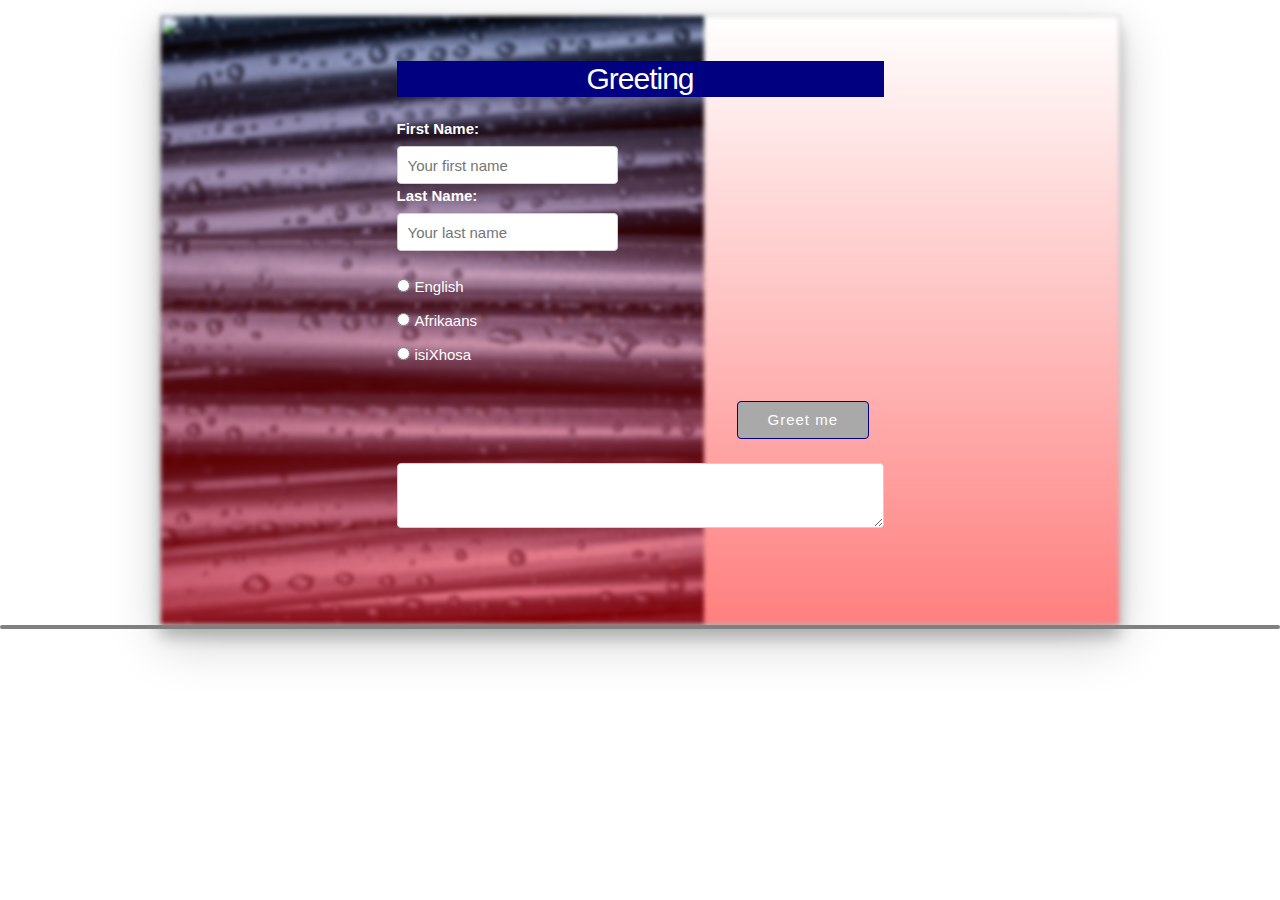
==== index.html @ d9d6151c "initial commit" ====
<!DOCTYPE html>
<html lang="en">

<head>
    <meta charset="UTF-8">
    <meta http-equiv="X-UA-Compatible" content="IE=edge">
    <meta name="viewport" content="width=device-width, initial-scale=1.0">
    <link rel="stylesheet" href="greet.css">
    <!-- <link rel="stylesheet" href="simple-grid.css"> -->
    <link rel="stylesheet" href="skeleton.css">
    <link rel="stylesheet" href="normalize.css">
    <title>Greetings</title>
</head>

<body>
    <div class="container">
        <div class="row">
            <div class="six-columns box greetings">
                <img src="" class="background">
                <h1>Greeting</h1>
                <form id="greetForm">
                <div class="name">
                    <label class="label-body nameInput">First Name:</label> <input type="text"
                        placeholder="Your first name" name="nameInput" required></span>
                    <label class="label-body surnameInput">Last Name:</label> <input type="text"
                        placeholder="Your last name" name="surnameInput" required></span>
                </div>
                <br>
                <div class="language-cover">
                    <label class="">
                        <input type="radio" name="language" class="languageRadioBtn" value="English"><label
                            class="label-body" >English</label>
                    </label>
                    <label for="">
                        <input type="radio" name="language" class="languageRadioBtn" value="Afrikaans"><label
                            class="label-body">Afrikaans</label>
                    </label>
                    <label for="">
                        <input type="radio" name="language" class="languageRadioBtn" value="isiXhosa"><label class="label-body">isiXhosa
                            </label>
                        </label>
                </div>
                <br>
                <div class="greet-me">
                    <button class="button-primary greetBtn">Greet me</button>
                </div>
                <br>
                <div>
                    <textarea name="output" id="" cols="50" rows="5" class="output"></textarea>
                </div>
            </form>
            </div>
        </div>
    </div>

    <div class="theMessage"></div>

</body>
<script src="greet.js"></script>

</html>
---- greet.css ----
/* .name{
    padding-right: 200px;
}
.language-cover{
    padding-right: 200px;
}

input{
    flex: content;
    flex-direction: column;
} */
.box {
    padding: 1.75em;
    border-radius : 0.5em;
    /* border : 1px solid #ddd; */
    height: 100%;
    margin-bottom: 1em;
    margin-top: 1em;
    /* object-fit: cover; */
  } 
.greetings{
    /* background-color: olive; */
    width: fit-content;
     
    /* height: 430px; */
    padding-bottom: 50px;
    margin-left: auto;
    margin-right: auto; 
    
   
}  
img.background{
    background-image: linear-gradient(rgb(9, 255, 0, 0), rgb(255, 0, 0, 0.5)), url("backgroundpic.jpg");
    position: absolute;
    z-index: -2;
    filter: blur(2px);
    box-shadow:0 12px 15px 0 rgba(0,0,0,.24),0 17px 50px 0 rgba(0,0,0,.19); 
    /*object-fit:cover;  */
    height: 100%; 
     width: 100%; 
    background-repeat:no-repeat; 
    left: 0px;
    top: 0px; 
    /* padding-right: 100px;  */
    margin-left: auto;
    margin-right: auto; 
    background-position: cover;

}
h1{
    text-align: center;
    background-color:navy;

}
label, h1{
    color:white;
}
.greet-me{
    padding-left: 340px;
}
input{
    color: black;
}
button{
    background-color: blue;
}
.theMessage{
    /* color: red; */
    display: flex;
    flex-direction: column;
    justify-content: space-around;
    align-items: center;
    border: 2px solid gray;
    background-color: #ebebeb;
    color: #2f2f2f;
    border-radius: 15px;
}
/* .students {
   
  } */
  
  .theMessage div {
    width: 100%;
    padding: 10px;
    text-align: center;
  }
  
  .theMessage div * {
    margin: 5px;
  }
---- simple-grid.css ----
/**
*** SIMPLE GRID
*** (C) ZACH COLE 2016
**/

@import url(https://fonts.googleapis.com/css?family=Lato:400,300,300italic,400italic,700,700italic);

/* UNIVERSAL */

html,
body {
  height: 100%;
  width: 100%;
  margin: 0;
  padding: 0;
  left: 0;
  top: 0;
  font-size: 100%;
}

/* ROOT FONT STYLES */

* {
  font-family: 'Lato', Helvetica, sans-serif;
  color: #333447;
  line-height: 1.5;
}

/* TYPOGRAPHY */

h1 {
  font-size: 2.5rem;
}

h2 {
  font-size: 2rem;
}

h3 {
  font-size: 1.375rem;
}

h4 {
  font-size: 1.125rem;
}

h5 {
  font-size: 1rem;
}

h6 {
  font-size: 0.875rem;
}

p {
  font-size: 1.125rem;
  font-weight: 200;
  line-height: 1.8;
}

.font-light {
  font-weight: 300;
}

.font-regular {
  font-weight: 400;
}

.font-heavy {
  font-weight: 700;
}

/* POSITIONING */

.left {
  text-align: left;
}

.right {
  text-align: right;
}

.center {
  text-align: center;
  margin-left: auto;
  margin-right: auto;
}

.justify {
  text-align: justify;
}

/* ==== GRID SYSTEM ==== */

.container {
  width: 90%;
  margin-left: auto;
  margin-right: auto;
}

.row {
  position: relative;
  width: 100%;
}

.row [class^="col"] {
  float: left;
  margin: 0.5rem 2%;
  min-height: 0.125rem;
}

.col-1,
.col-2,
.col-3,
.col-4,
.col-5,
.col-6,
.col-7,
.col-8,
.col-9,
.col-10,
.col-11,
.col-12 {
  width: 96%;
}

.col-1-sm {
  width: 4.33%;
}

.col-2-sm {
  width: 12.66%;
}

.col-3-sm {
  width: 21%;
}

.col-4-sm {
  width: 29.33%;
}

.col-5-sm {
  width: 37.66%;
}

.col-6-sm {
  width: 46%;
}

.col-7-sm {
  width: 54.33%;
}

.col-8-sm {
  width: 62.66%;
}

.col-9-sm {
  width: 71%;
}

.col-10-sm {
  width: 79.33%;
}

.col-11-sm {
  width: 87.66%;
}

.col-12-sm {
  width: 96%;
}

.row::after {
	content: "";
	display: table;
	clear: both;
}

.hidden-sm {
  display: none;
}

@media only screen and (min-width: 33.75em) {  /* 540px */
  .container {
    width: 80%;
  }
}

@media only screen and (min-width: 45em) {  /* 720px */
  .col-1 {
    width: 4.33%;
  }

  .col-2 {
    width: 12.66%;
  }

  .col-3 {
    width: 21%;
  }

  .col-4 {
    width: 29.33%;
  }

  .col-5 {
    width: 37.66%;
  }

  .col-6 {
    width: 46%;
  }

  .col-7 {
    width: 54.33%;
  }

  .col-8 {
    width: 62.66%;
  }

  .col-9 {
    width: 71%;
  }

  .col-10 {
    width: 79.33%;
  }

  .col-11 {
    width: 87.66%;
  }

  .col-12 {
    width: 96%;
  }

  .hidden-sm {
    display: block;
  }
}

@media only screen and (min-width: 60em) { /* 960px */
  .container {
    width: 75%;
    max-width: 60rem;
  }
}
---- skeleton.css ----
/*
* Skeleton V2.0.4
* Copyright 2014, Dave Gamache
* www.getskeleton.com
* Free to use under the MIT license.
* http://www.opensource.org/licenses/mit-license.php
* 12/29/2014
*/


/* Table of contents
––––––––––––––––––––––––––––––––––––––––––––––––––
- Grid
- Base Styles
- Typography
- Links
- Buttons
- Forms
- Lists
- Code
- Tables
- Spacing
- Utilities
- Clearing
- Media Queries
*/


/* Grid
–––––––––––––––––––––––––––––––––––––––––––––––––– */
.container {
  position: relative;
  width: 100%;
  max-width: 960px;
  margin: 0 auto;
  padding: 0 20px;
  box-sizing: border-box; }
.column,
.columns {
  width: 100%;
  float: left;
  box-sizing: border-box; }

/* For devices larger than 400px */
@media (min-width: 400px) {
  .container {
    width: 85%;
    padding: 0; }
}

/* For devices larger than 550px */
@media (min-width: 550px) {
  .container {
    width: 80%; }
  .column,
  .columns {
    margin-left: 4%; }
  .column:first-child,
  .columns:first-child {
    margin-left: 0; }

  .one.column,
  .one.columns                    { width: 4.66666666667%; }
  .two.columns                    { width: 13.3333333333%; }
  .three.columns                  { width: 22%;            }
  .four.columns                   { width: 30.6666666667%; }
  .five.columns                   { width: 39.3333333333%; }
  .six.columns                    { width: 48%;            }
  .seven.columns                  { width: 56.6666666667%; }
  .eight.columns                  { width: 65.3333333333%; }
  .nine.columns                   { width: 74.0%;          }
  .ten.columns                    { width: 82.6666666667%; }
  .eleven.columns                 { width: 91.3333333333%; }
  .twelve.columns                 { width: 100%; margin-left: 0; }

  .one-third.column               { width: 30.6666666667%; }
  .two-thirds.column              { width: 65.3333333333%; }

  .one-half.column                { width: 48%; }

  /* Offsets */
  .offset-by-one.column,
  .offset-by-one.columns          { margin-left: 8.66666666667%; }
  .offset-by-two.column,
  .offset-by-two.columns          { margin-left: 17.3333333333%; }
  .offset-by-three.column,
  .offset-by-three.columns        { margin-left: 26%;            }
  .offset-by-four.column,
  .offset-by-four.columns         { margin-left: 34.6666666667%; }
  .offset-by-five.column,
  .offset-by-five.columns         { margin-left: 43.3333333333%; }
  .offset-by-six.column,
  .offset-by-six.columns          { margin-left: 52%;            }
  .offset-by-seven.column,
  .offset-by-seven.columns        { margin-left: 60.6666666667%; }
  .offset-by-eight.column,
  .offset-by-eight.columns        { margin-left: 69.3333333333%; }
  .offset-by-nine.column,
  .offset-by-nine.columns         { margin-left: 78.0%;          }
  .offset-by-ten.column,
  .offset-by-ten.columns          { margin-left: 86.6666666667%; }
  .offset-by-eleven.column,
  .offset-by-eleven.columns       { margin-left: 95.3333333333%; }

  .offset-by-one-third.column,
  .offset-by-one-third.columns    { margin-left: 34.6666666667%; }
  .offset-by-two-thirds.column,
  .offset-by-two-thirds.columns   { margin-left: 69.3333333333%; }

  .offset-by-one-half.column,
  .offset-by-one-half.columns     { margin-left: 52%; }

}


/* Base Styles
–––––––––––––––––––––––––––––––––––––––––––––––––– */
/* NOTE
html is set to 62.5% so that all the REM measurements throughout Skeleton
are based on 10px sizing. So basically 1.5rem = 15px :) */
html {
  font-size: 62.5%; }
body {
  font-size: 1.5em; /* currently ems cause chrome bug misinterpreting rems on body element */
  line-height: 1.6;
  font-weight: 400;
  font-family: "Raleway", "HelveticaNeue", "Helvetica Neue", Helvetica, Arial, sans-serif;
  color: #222; }


/* Typography
–––––––––––––––––––––––––––––––––––––––––––––––––– */
h1, h2, h3, h4, h5, h6 {
  margin-top: 0;
  margin-bottom: 2rem;
  font-weight: 300; }
h1 { font-size: 4.0rem; line-height: 1.2;  letter-spacing: -.1rem;}
h2 { font-size: 3.6rem; line-height: 1.25; letter-spacing: -.1rem; }
h3 { font-size: 3.0rem; line-height: 1.3;  letter-spacing: -.1rem; }
h4 { font-size: 2.4rem; line-height: 1.35; letter-spacing: -.08rem; }
h5 { font-size: 1.8rem; line-height: 1.5;  letter-spacing: -.05rem; }
h6 { font-size: 1.5rem; line-height: 1.6;  letter-spacing: 0; }

/* Larger than phablet */
@media (min-width: 550px) {
  h1 { font-size: 5.0rem; }
  h2 { font-size: 4.2rem; }
  h3 { font-size: 3.6rem; }
  h4 { font-size: 3.0rem; }
  h5 { font-size: 2.4rem; }
  h6 { font-size: 1.5rem; }
}

p {
  margin-top: 0; }


/* Links
–––––––––––––––––––––––––––––––––––––––––––––––––– */
a {
  color: #1EAEDB; }
a:hover {
  color: #0FA0CE; }


/* Buttons
–––––––––––––––––––––––––––––––––––––––––––––––––– */
.button,
button,
input[type="submit"],
input[type="reset"],
input[type="button"] {
  display: inline-block;
  height: 38px;
  padding: 0 30px;
  color: #555;
  text-align: center;
  font-size: 11px;
  font-weight: 600;
  line-height: 38px;
  letter-spacing: .1rem;
  text-transform: uppercase;
  text-decoration: none;
  white-space: nowrap;
  background-color: transparent;
  border-radius: 4px;
  border: 1px solid #bbb;
  cursor: pointer;
  box-sizing: border-box; }
.button:hover,
button:hover,
input[type="submit"]:hover,
input[type="reset"]:hover,
input[type="button"]:hover,
.button:focus,
button:focus,
input[type="submit"]:focus,
input[type="reset"]:focus,
input[type="button"]:focus {
  color: #333;
  border-color: #888;
  outline: 0; }
.button.button-primary,
button.button-primary,
input[type="submit"].button-primary,
input[type="reset"].button-primary,
input[type="button"].button-primary {
  color: #FFF;
   background-color:darkgray; 
  border-color:navy; } 
.button.button-primary:hover,
button.button-primary:hover,
input[type="submit"].button-primary:hover,
input[type="reset"].button-primary:hover,
input[type="button"].button-primary:hover,
.button.button-primary:focus,
button.button-primary:focus,
input[type="submit"].button-primary:focus,
input[type="reset"].button-primary:focus,
input[type="button"].button-primary:focus {
  color: #FFF;
  background-color: navy;
  border-color: #1EAEDB; }


/* Forms
–––––––––––––––––––––––––––––––––––––––––––––––––– */
input[type="email"],
input[type="number"],
input[type="search"],
input[type="text"],
input[type="tel"],
input[type="url"],
input[type="password"],
textarea,
select {
  height: 38px;
  padding: 6px 10px; /* The 6px vertically centers text on FF, ignored by Webkit */
  background-color: #fff;
  border: 1px solid #D1D1D1;
  border-radius: 4px;
  box-shadow: none;
  box-sizing: border-box; }
/* Removes awkward default styles on some inputs for iOS */
input[type="email"],
input[type="number"],
input[type="search"],
input[type="text"],
input[type="tel"],
input[type="url"],
input[type="password"],
textarea {
  -webkit-appearance: none;
     -moz-appearance: none;
          appearance: none; }
textarea {
  min-height: 65px;
  padding-top: 6px;
  padding-bottom: 6px; }
input[type="email"]:focus,
input[type="number"]:focus,
input[type="search"]:focus,
input[type="text"]:focus,
input[type="tel"]:focus,
input[type="url"]:focus,
input[type="password"]:focus,
textarea:focus,
select:focus {
  border: 1px solid #33C3F0;
  outline: 0; }
label,
legend {
  display: block;
  margin-bottom: .5rem;
  font-weight: 600; }
fieldset {
  padding: 0;
  border-width: 0; }
input[type="checkbox"],
input[type="radio"] {
  display: inline; }
label > .label-body {
  display: inline-block;
  margin-left: .5rem;
  font-weight: normal; }


/* Lists
–––––––––––––––––––––––––––––––––––––––––––––––––– */
ul {
  list-style: circle inside; }
ol {
  list-style: decimal inside; }
ol, ul {
  padding-left: 0;
  margin-top: 0; }
ul ul,
ul ol,
ol ol,
ol ul {
  margin: 1.5rem 0 1.5rem 3rem;
  font-size: 90%; }
li {
  margin-bottom: 1rem; }


/* Code
–––––––––––––––––––––––––––––––––––––––––––––––––– */
code {
  padding: .2rem .5rem;
  margin: 0 .2rem;
  font-size: 90%;
  white-space: nowrap;
  background: #F1F1F1;
  border: 1px solid #E1E1E1;
  border-radius: 4px; }
pre > code {
  display: block;
  padding: 1rem 1.5rem;
  white-space: pre; }


/* Tables
–––––––––––––––––––––––––––––––––––––––––––––––––– */
th,
td {
  padding: 12px 15px;
  text-align: left;
  border-bottom: 1px solid #E1E1E1; }
th:first-child,
td:first-child {
  padding-left: 0; }
th:last-child,
td:last-child {
  padding-right: 0; }


/* Spacing
–––––––––––––––––––––––––––––––––––––––––––––––––– */
button,
.button {
  margin-bottom: 1rem; }
input,
textarea,
select,
fieldset {
  margin-bottom: 1.5rem; }
pre,
blockquote,
dl,
figure,
table,
p,
ul,
ol,
form {
  margin-bottom: 2.5rem; }


/* Utilities
–––––––––––––––––––––––––––––––––––––––––––––––––– */
.u-full-width {
  width: 100%;
  box-sizing: border-box; }
.u-max-full-width {
  max-width: 100%;
  box-sizing: border-box; }
.u-pull-right {
  float: right; }
.u-pull-left {
  float: left; }


/* Misc
–––––––––––––––––––––––––––––––––––––––––––––––––– */
hr {
  margin-top: 3rem;
  margin-bottom: 3.5rem;
  border-width: 0;
  border-top: 1px solid #E1E1E1; }


/* Clearing
–––––––––––––––––––––––––––––––––––––––––––––––––– */

/* Self Clearing Goodness */
.container:after,
.row:after,
.u-cf {
  content: "";
  display: table;
  clear: both; }


/* Media Queries
–––––––––––––––––––––––––––––––––––––––––––––––––– */
/*
Note: The best way to structure the use of media queries is to create the queries
near the relevant code. For example, if you wanted to change the styles for buttons
on small devices, paste the mobile query code up in the buttons section and style it
there.
*/


/* Larger than mobile */
@media (min-width: 400px) {}

/* Larger than phablet (also point when grid becomes active) */
@media (min-width: 550px) {}

/* Larger than tablet */
@media (min-width: 750px) {}

/* Larger than desktop */
@media (min-width: 1000px) {}

/* Larger than Desktop HD */
@media (min-width: 1200px) {}
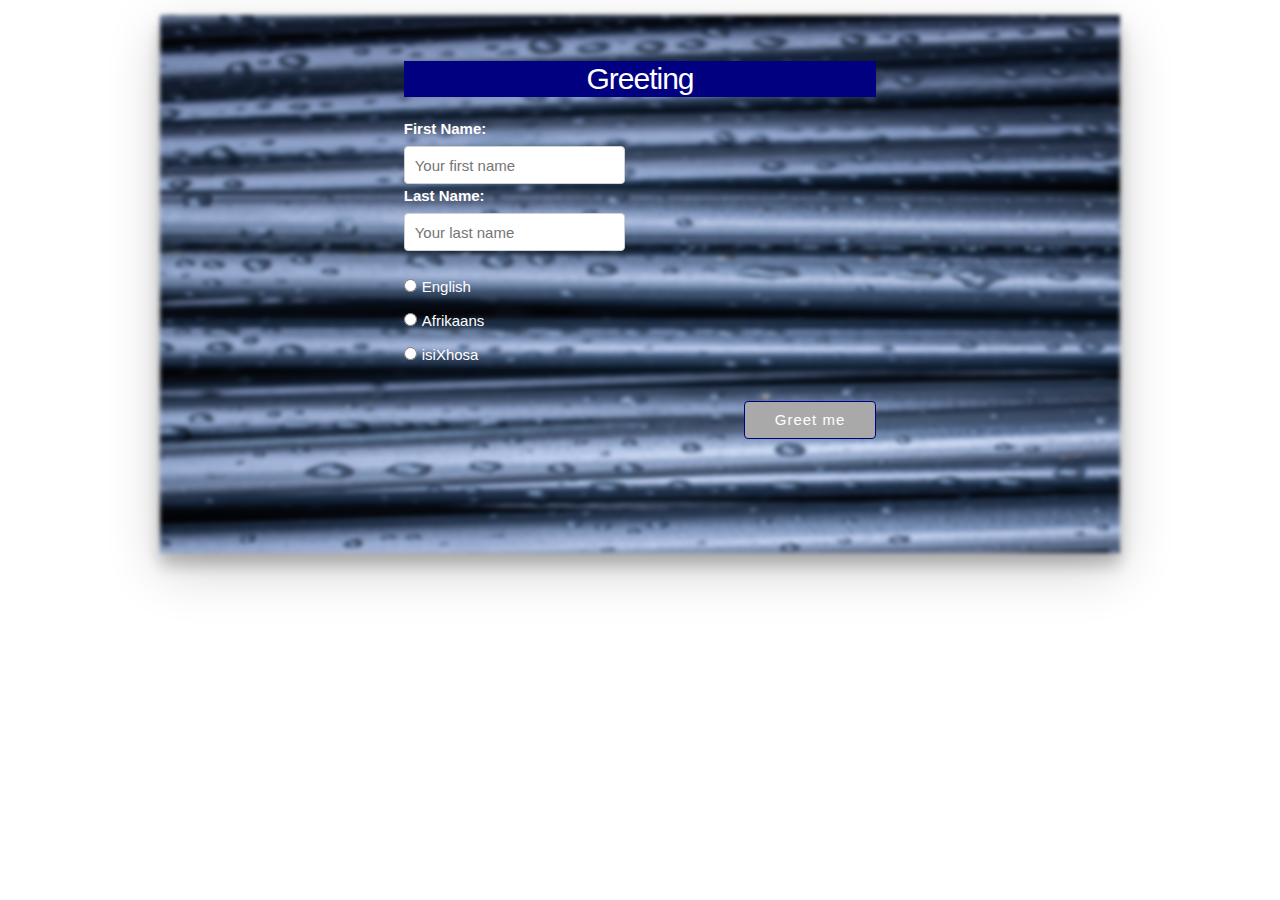
==== commit d499ceaf: "Changes to greet widget" ====
--- a/index.html
+++ b/index.html
@@ -16,7 +16,7 @@
     <div class="container">
         <div class="row">
             <div class="six-columns box greetings">
-                <img src="" class="background">
+                <img src="backgroundpic.jpg" class="background">
                 <h1>Greeting</h1>
                 <form id="greetForm">
                 <div class="name">
@@ -46,16 +46,18 @@
                 </div>
                 <br>
                 <div>
-                    <textarea name="output" id="" cols="50" rows="5" class="output"></textarea>
+                    <!-- <textarea name="output" id="" cols="50" rows="5" class="output"></textarea> -->
                 </div>
             </form>
             </div>
         </div>
     </div>
-
+    <br>
+    <br>
     <div class="theMessage"></div>
 
 </body>
 <script src="greet.js"></script>
+<script src="ffgreet.js"></script>
 
 </html>--- a/greet.css
+++ b/greet.css
@@ -30,7 +30,7 @@
    
 }  
 img.background{
-    background-image: linear-gradient(rgb(9, 255, 0, 0), rgb(255, 0, 0, 0.5)), url("backgroundpic.jpg");
+    /* background-image: url("backgroundpic.jpg"); */
     position: absolute;
     z-index: -2;
     filter: blur(2px);
@@ -71,18 +71,18 @@
     justify-content: space-around;
     align-items: center;
     border: 2px solid gray;
-    background-color: #ebebeb;
+    background-color: #f3e0e0;
     color: #2f2f2f;
-    border-radius: 15px;
+    border-radius: 5px;
 }
 /* .students {
    
   } */
   
   .theMessage div {
-    width: 100%;
+    width: 50%;
     padding: 10px;
-    text-align: center;
+    text-align:left;
   }
   
   .theMessage div * {
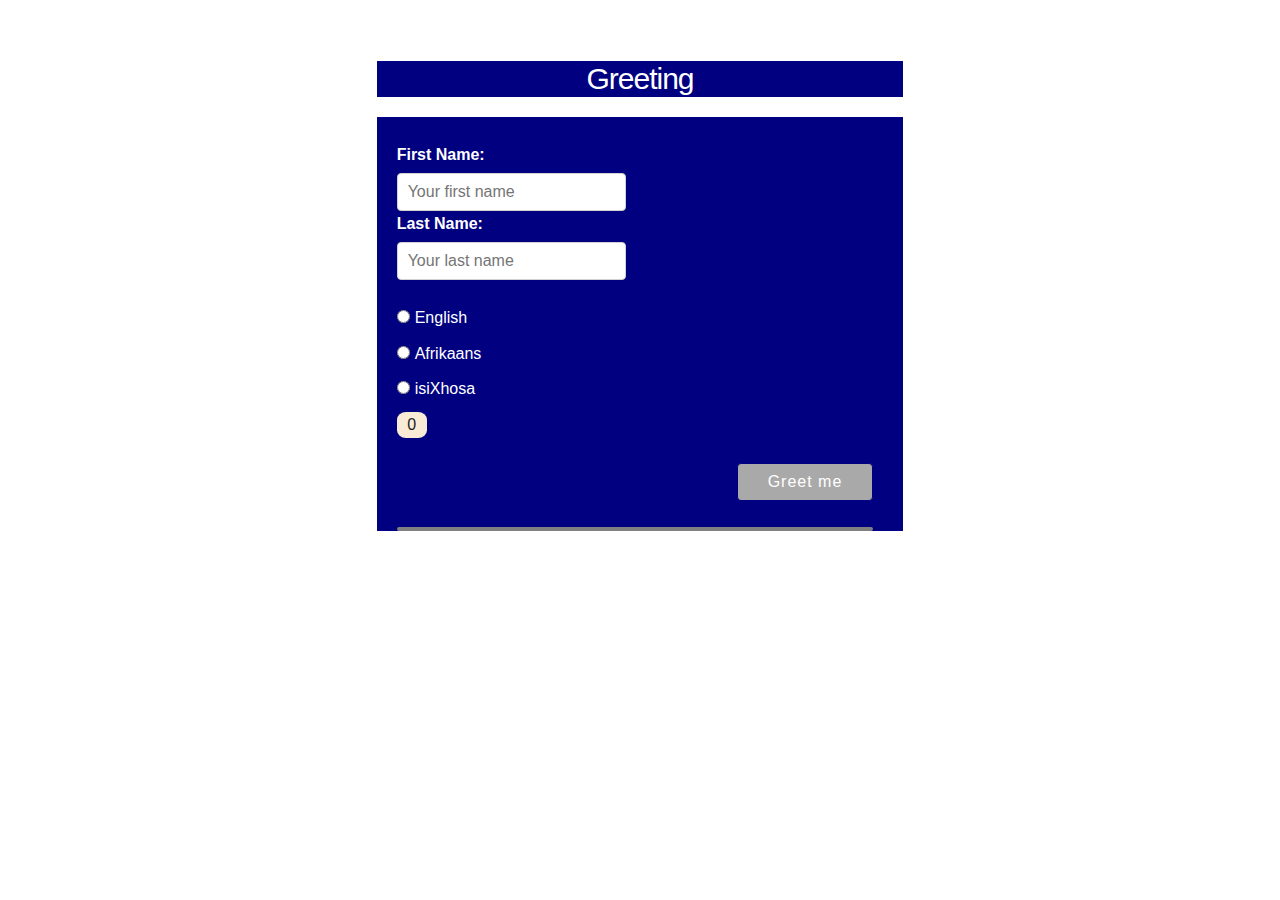
==== commit d5d84cad: "changes to greet dom" ====
--- a/index.html
+++ b/index.html
@@ -1,6 +1,5 @@
 <!DOCTYPE html>
 <html lang="en">
-
 <head>
     <meta charset="UTF-8">
     <meta http-equiv="X-UA-Compatible" content="IE=edge">
@@ -11,19 +10,20 @@
     <link rel="stylesheet" href="normalize.css">
     <title>Greetings</title>
 </head>
-
 <body>
     <div class="container">
         <div class="row">
             <div class="six-columns box greetings">
-                <img src="backgroundpic.jpg" class="background">
+                <!-- <img src="backgroundpic.jpg" class="background"> -->
                 <h1>Greeting</h1>
                 <form id="greetForm">
+                    <div class="errorMessage"></div>
+                    <div class="warningMessage"></div>
                 <div class="name">
                     <label class="label-body nameInput">First Name:</label> <input type="text"
-                        placeholder="Your first name" name="nameInput" required></span>
+                        placeholder="Your first name" name="nameInput" ></span>
                     <label class="label-body surnameInput">Last Name:</label> <input type="text"
-                        placeholder="Your last name" name="surnameInput" required></span>
+                        placeholder="Your last name" name="surnameInput" ></span>
                 </div>
                 <br>
                 <div class="language-cover">
@@ -40,24 +40,26 @@
                             </label>
                         </label>
                 </div>
+                <div class="output">
+                  
+                   </div>
                 <br>
                 <div class="greet-me">
                     <button class="button-primary greetBtn">Greet me</button>
+                    <!-- <button id="clear" class="button-primary">Clear</button> -->
                 </div>
                 <br>
-                <div>
-                    <!-- <textarea name="output" id="" cols="50" rows="5" class="output"></textarea> -->
-                </div>
+               
+                <div class="theMessage"></div>
             </form>
             </div>
         </div>
     </div>
     <br>
     <br>
-    <div class="theMessage"></div>
+    
 
+    <script src="ffgreet.js"></script>
+    <script src="greet.js"></script>
 </body>
-<script src="greet.js"></script>
-<script src="ffgreet.js"></script>
-
 </html>--- a/greet.css
+++ b/greet.css
@@ -26,7 +26,7 @@
     padding-bottom: 50px;
     margin-left: auto;
     margin-right: auto; 
-    
+    font-family:-apple-system, BlinkMacSystemFont, 'Segoe UI', Roboto, Oxygen, Ubuntu, Cantarell, 'Open Sans', 'Helvetica Neue', sans-serif;
    
 }  
 img.background{
@@ -57,30 +57,38 @@
 }
 .greet-me{
     padding-left: 340px;
+    margin-right: 30px;
 }
 input{
     color: black;
 }
 button{
     background-color: blue;
+  
 }
 .theMessage{
     /* color: red; */
-    display: flex;
+    display: flex; 
     flex-direction: column;
-    justify-content: space-around;
+    /* justify-content: space-around; */
     align-items: center;
     border: 2px solid gray;
     background-color: #f3e0e0;
     color: #2f2f2f;
     border-radius: 5px;
+    margin-right: 30px;
+    
 }
-/* .students {
-   
-  } */
+.output{
+    background-color: antiquewhite;
+    border-radius: 30%;
+    width: 30px;
+    text-align: center;
+
+}
   
   .theMessage div {
-    width: 50%;
+    width: 100%;
     padding: 10px;
     text-align:left;
   }
@@ -88,3 +96,28 @@
   .theMessage div * {
     margin: 5px;
   }
+  form{
+    padding-left: 20px;
+    background-color:navy
+  }
+  textarea{
+      width: 50px; 
+      height: 2px; 
+      border-radius: 50%;
+      text-align: center;
+     
+  }
+  form{
+      padding-top: 25px;
+      font-size: medium;
+  }
+  .errorMessage{
+      color: red;
+      text-align: center;
+      font-size: medium;
+  }
+  .warningMessage{
+      color: orange;
+      text-align: center;
+      font-size:medium;
+  }
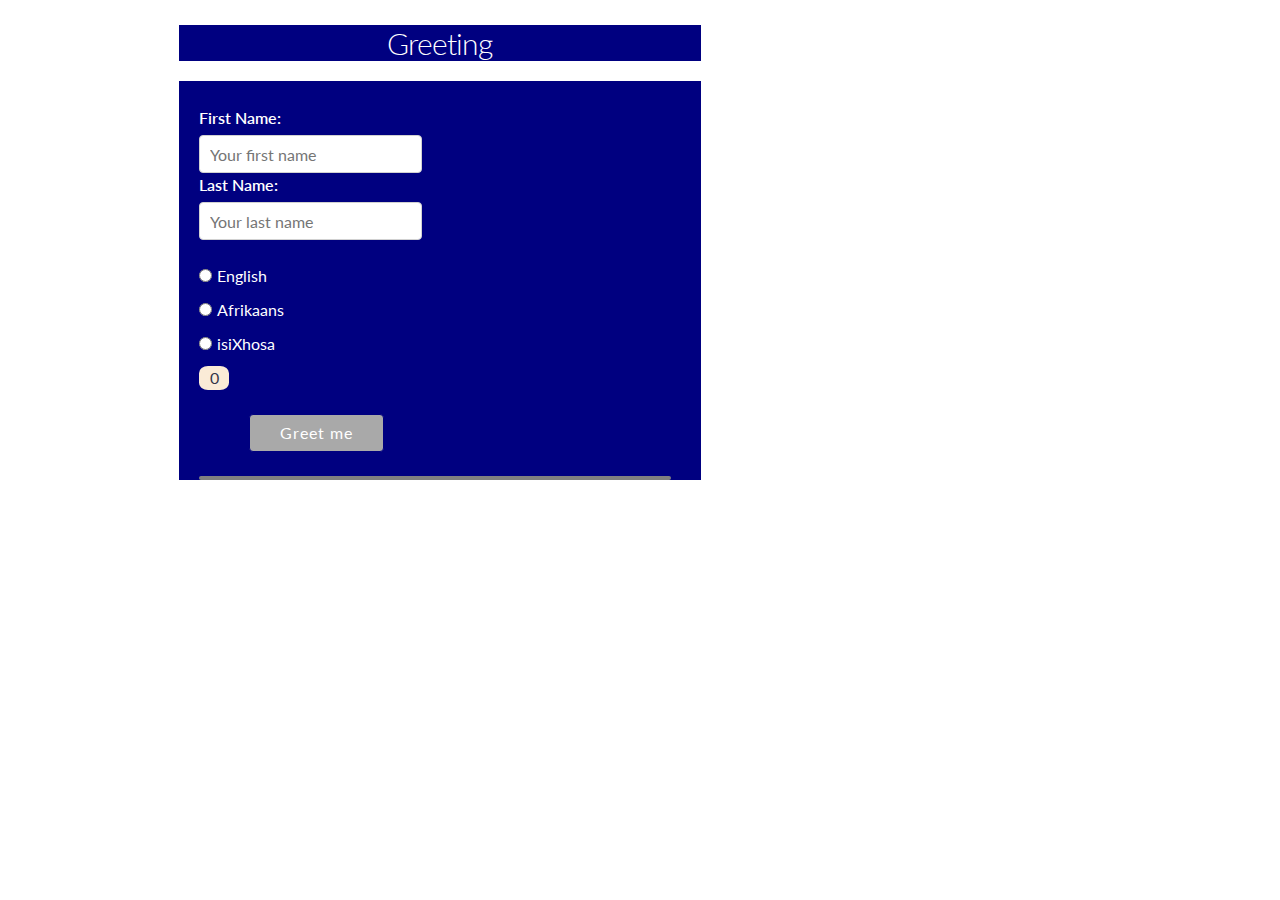
==== commit 680ec23f: "responsiveness" ====
--- a/index.html
+++ b/index.html
@@ -5,7 +5,7 @@
     <meta http-equiv="X-UA-Compatible" content="IE=edge">
     <meta name="viewport" content="width=device-width, initial-scale=1.0">
     <link rel="stylesheet" href="greet.css">
-    <!-- <link rel="stylesheet" href="simple-grid.css"> -->
+     <link rel="stylesheet" href="simple-grid.css"> 
     <link rel="stylesheet" href="skeleton.css">
     <link rel="stylesheet" href="normalize.css">
     <title>Greetings</title>
@@ -13,7 +13,7 @@
 <body>
     <div class="container">
         <div class="row">
-            <div class="six-columns box greetings">
+            <div class="col-7 greetings">
                 <!-- <img src="backgroundpic.jpg" class="background"> -->
                 <h1>Greeting</h1>
                 <form id="greetForm">
--- a/greet.css
+++ b/greet.css
@@ -56,8 +56,8 @@
     color:white;
 }
 .greet-me{
-    padding-left: 340px;
-    margin-right: 30px;
+    padding-left: 50px; 
+   
 }
 input{
     color: black;
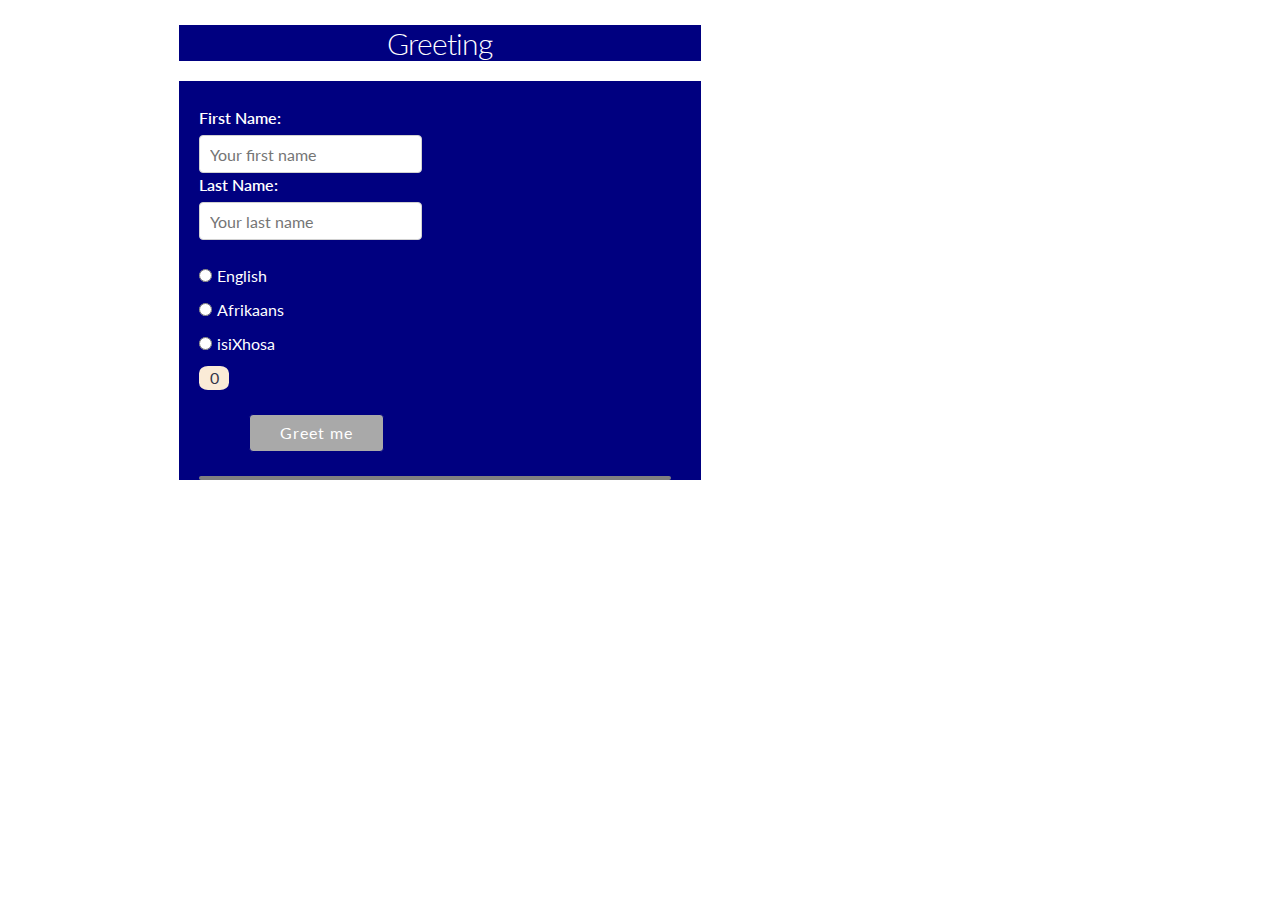
==== commit 44c78e9d: "latest changes" ====
--- a/index.html
+++ b/index.html
@@ -14,7 +14,7 @@
     <div class="container">
         <div class="row">
             <div class="col-7 greetings">
-                <!-- <img src="backgroundpic.jpg" class="background"> -->
+                 <!-- <img src="backgroundpic.jpg" class="background">  -->
                 <h1>Greeting</h1>
                 <form id="greetForm">
                     <div class="errorMessage"></div>
@@ -57,8 +57,6 @@
     </div>
     <br>
     <br>
-    
-
     <script src="ffgreet.js"></script>
     <script src="greet.js"></script>
 </body>
--- a/greet.css
+++ b/greet.css
@@ -29,21 +29,23 @@
     font-family:-apple-system, BlinkMacSystemFont, 'Segoe UI', Roboto, Oxygen, Ubuntu, Cantarell, 'Open Sans', 'Helvetica Neue', sans-serif;
    
 }  
+body{
+    
+}
 img.background{
-    /* background-image: url("backgroundpic.jpg"); */
     position: absolute;
     z-index: -2;
     filter: blur(2px);
     box-shadow:0 12px 15px 0 rgba(0,0,0,.24),0 17px 50px 0 rgba(0,0,0,.19); 
-    /*object-fit:cover;  */
     height: 100%; 
-     width: 100%; 
+     width: 560px; 
     background-repeat:no-repeat; 
     left: 0px;
     top: 0px; 
+    object-fit: cover;
     /* padding-right: 100px;  */
-    margin-left: auto;
-    margin-right: auto; 
+    /* margin-left: auto; */
+    /* margin-right: auto;  */
     background-position: cover;
 
 }
@@ -121,3 +123,8 @@
       text-align: center;
       font-size:medium;
   }
+  @media only screen and (max-width: 280px) and (min-width: 80px) {  /* 540px */
+    body{
+        background-image: url("backgroundpic.jpg");
+    } 
+  }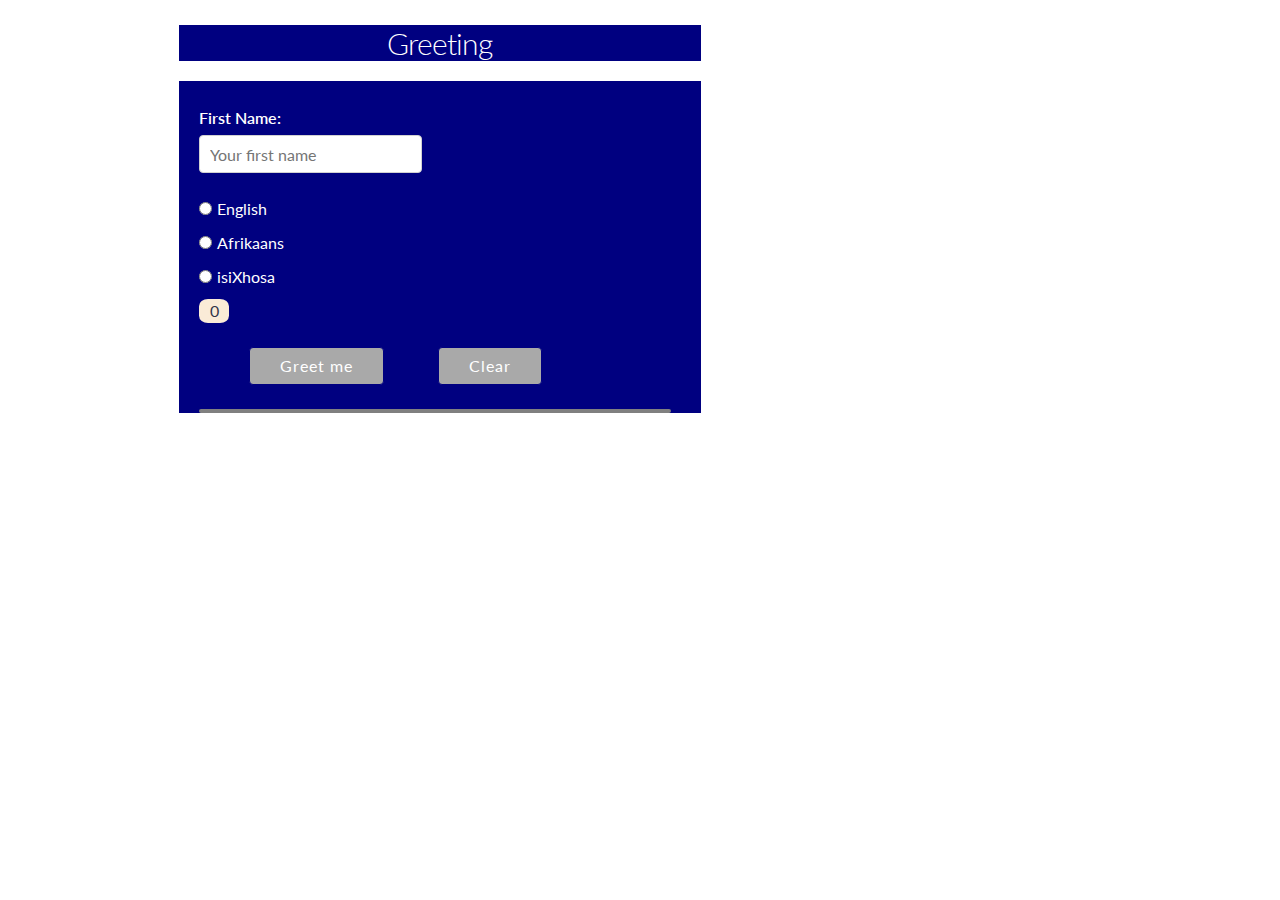
==== commit 01f4ec18: "latest changes" ====
--- a/index.html
+++ b/index.html
@@ -16,14 +16,14 @@
             <div class="col-7 greetings">
                  <!-- <img src="backgroundpic.jpg" class="background">  -->
                 <h1>Greeting</h1>
-                <form id="greetForm">
+                 <form id="greetForm"> 
                     <div class="errorMessage"></div>
                     <div class="warningMessage"></div>
                 <div class="name">
                     <label class="label-body nameInput">First Name:</label> <input type="text"
                         placeholder="Your first name" name="nameInput" ></span>
-                    <label class="label-body surnameInput">Last Name:</label> <input type="text"
-                        placeholder="Your last name" name="surnameInput" ></span>
+                    <!-- <label class="label-body surnameInput">Last Name:</label> <input type="text" -->
+                        <!-- placeholder="Your last name" name="surnameInput" ></span> -->
                 </div>
                 <br>
                 <div class="language-cover">
@@ -36,8 +36,7 @@
                             class="label-body">Afrikaans</label>
                     </label>
                     <label for="">
-                        <input type="radio" name="language" class="languageRadioBtn" value="isiXhosa"><label class="label-body">isiXhosa
-                            </label>
+                        <input type="radio" name="language" class="languageRadioBtn" value="isiXhosa"><label class="label-body">isiXhosa</label>
                         </label>
                 </div>
                 <div class="output">
@@ -46,12 +45,13 @@
                 <br>
                 <div class="greet-me">
                     <button class="button-primary greetBtn">Greet me</button>
-                    <!-- <button id="clear" class="button-primary">Clear</button> -->
+                    <button class="button-primary" id="clear" > Clear </button>
+                     <!-- <button  >Clear</button> -->
                 </div>
                 <br>
                
                 <div class="theMessage"></div>
-            </form>
+            </form> 
             </div>
         </div>
     </div>
--- a/greet.css
+++ b/greet.css
@@ -98,6 +98,9 @@
   .theMessage div * {
     margin: 5px;
   }
+  #clear{
+      margin-left: 50px;
+  }
   form{
     padding-left: 20px;
     background-color:navy
@@ -116,14 +119,14 @@
   .errorMessage{
       color: red;
       text-align: center;
-      font-size: medium;
+      font-size: large;
   }
   .warningMessage{
       color: orange;
       text-align: center;
-      font-size:medium;
+      font-size:large;
   }
-  @media only screen and (max-width: 280px) and (min-width: 80px) {  /* 540px */
+  @media only screen and (max-width: 280px) and (min-width: 580px) {  /* 540px */
     body{
         background-image: url("backgroundpic.jpg");
     } 
